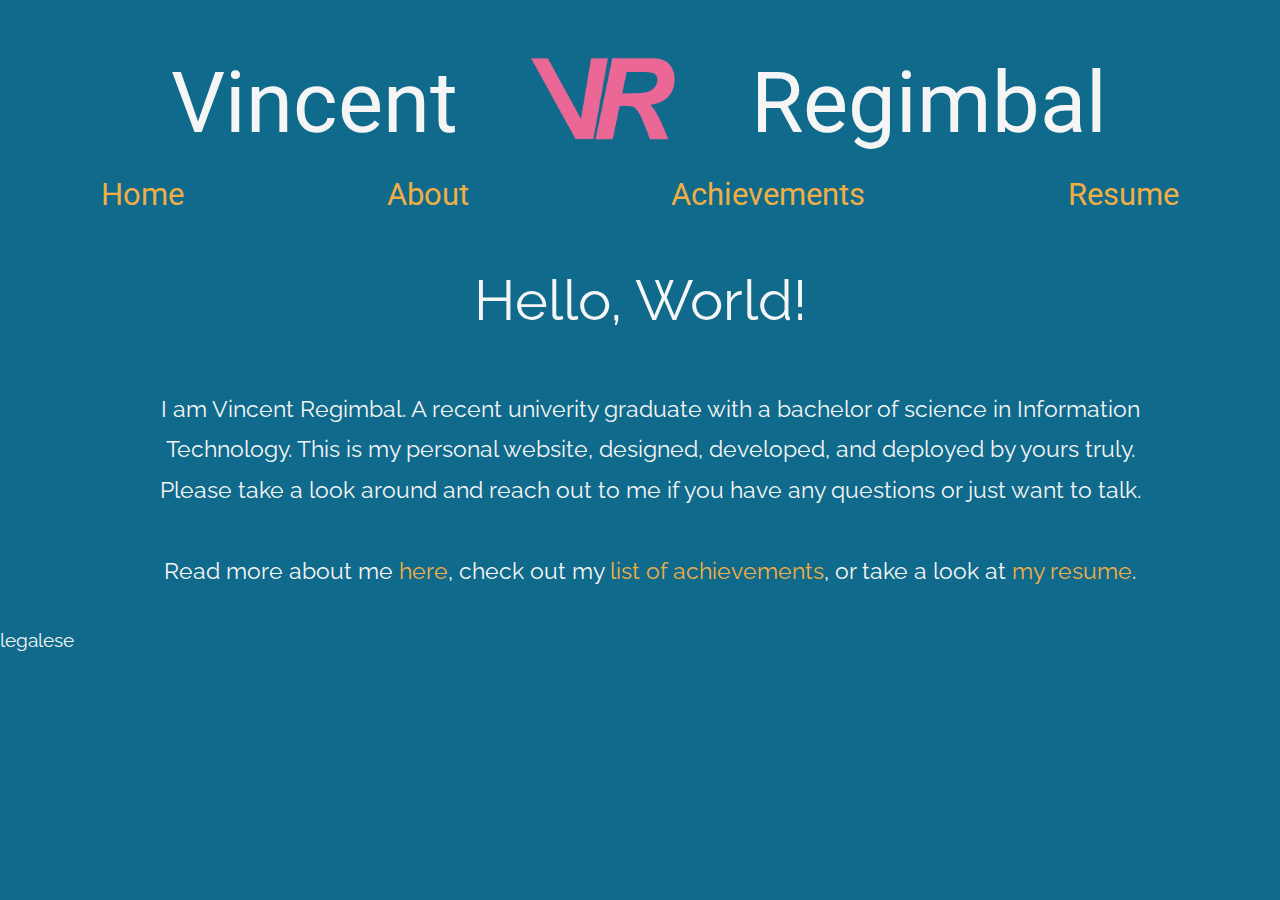
==== itsvin/index.html @ 86f262c9 "Initial Upload" ====
<!DOCTYPE html>
<html lang="en">
<head>
  <meta charset="utf-8">
  <title> Vincent Regimbal </title>
  <meta name="description" content="Vincent Regimbal's personal website">
  <meta name="keywords" content="vincent,regimbal,technology,IT,personal">
  <meta name="author" content="Vincent Regimbal">
<link href="https://fonts.googleapis.com/css?family=Lato|Montserrat|Open+Sans|Oswald|Raleway|Roboto" rel="stylesheet">  <link rel="stylesheet" href="css/style.css" type="text/css" media="all" />
</head>
<body>
    <header id="header">
      <div id="logo">
        <div id="logoleft">
          <h1>Vincent</h1>
        </div>
        <div id="logoimg">
          <a href="index.html" title="Return To The Home Page">
            <img src="images/logos/bluepink.png" alt="logo" height="150" width="150"/>
          </a>
        </div>
        <div id="logoright">
          <h1>Regimbal</h1>
        </div>
        <br style="clear: left;" />
      </div>
      <!-- navigation -->
      <nav>
        <a href="index.html" title="The Home Page">Home</a>
        <a href="about.html" title="About Vincent Regimbal" rel="author">About</a>
        <a href="achievements.html" title="Earned Certifications and Degree">Achievements</a>
        <a href="resume.html" title="Vincent Regimbal's Resume">Resume</a>
      </nav>
    </header>
<!-- Main Content Here -->
    <div id="main">
      <!-- Page Text -->
      <section class="pagetext">
        <h1> Hello, World! </h1>
        <p> I am Vincent Regimbal.  A recent univerity graduate with a bachelor
          of science in Information Technology.  This is my personal website,
          designed, developed, and deployed by yours truly.  Please take a look
          around and reach out to me if you have any questions or just want to talk.
        </p>
        <p> Read more about me <a href="about.html">here</a>, check out my
          <a href="achievements.html">list of achievements</a>, or take a look at
          <a href="resume.html">my resume</a>.
      </section>
    </div>
<!-- Footer -->
    <footer id="footer">
      legalese
    </footer>
  </div>
</body>
</html>
---- itsvin/css/style.css ----
@import url("reset.css");
a, a:link:visited{
  color: #EFAF46; /* sluff orange */
  text-decoration: none;
  cursor: pointer;
}
a:hover,a:active{
  color: #EB6896; /* sluff pink*/
  text-decoration: underline;
  text-decoration-color: #EFAF46; /* sluff orange */
  cursor: pointer;
}
a:focus{
  outline-color: black;
  outline-style: dotted;
  outline-width: 1px;
  cursor: pointer;
}
body {
  background-color: #0F6A8B; /* sluff  blue*/
  color: #F5F5F5; /*sluff white/grey */
  font-size: 67%;
  font-family: 'Raleway', sans-serif;
  margin: 2.5em auto 0 auto;
}
blockquote p {
  font-style: italic;
}
blockquote p::before {
  content: "\201C";
}
blockquote p::after{
  content: "\201D";
}
em {
  font-weight: bold;
  font-family: 'Roboto', sans-serif;
}
h1, h2, h3, h4, {
  font-weight: bold;
}
header {
  box-sizing: border-box;
  margin: 0 auto 20px auto;
  padding: 0;
}
img {
  max-width: 100%;
}
nav {
  display: flex;
  flex-flow: row;
  justify-content: space-around;
  margin-bottom: 20px;
  font-family: 'Roboto', sans-serif;
  font-size: 1.6em;
}
nav a {
   display: inline-block;
   position: relative;
   z-index: 1;
   padding: 20px;
   margin: -20px;
}
#achievements {
}
#header, #footer, #main {
  font-size: 1.8em;
}
#logo {
  margin: 0 auto;
  width: 100%;
  display: flex;
  flex-flow: row wrap;
  justify-content: space-around;
  align-items: center;
}
#logo a {
  text-decoration: none;
  outline-style: none;
  cursor: default;
  outline-width: 0px;
}
#logo h1{
  font-family: 'Roboto', sans-serif;
  font-size: 64pt;
}
#logoimg img {
  width:auto;
  max-width 33%;
}
#logoleft{
 width: 33%;
 text-align: right;
}
#logoright{
  width: 33%;
  text-align: left;
}
.pagetext {
  width: 80%;
  margin: 40px auto;
  text-align: center;
  font-size: 1.2em;
  line-height: 1.75;
}
.pagetext h1 {
  font-size: 42pt;
}
.pagetext p {
  margin-top: 40px;
  margin-left: 20px;
}
.button {
  background-color: #EB6896; /* sluff pink*/
  color: white;
}
.button:hover {
  background-color: #0F6A8B;
}
#certs {
  display: flex;
  flex-flow: row wrap;
  justify-content: center;
}
#certs .pagetext {
  text-align: center;
  font-size: 1.2em;
  width: 100%;
  margin: 0px auto 40px auto;
}
#certs .pagetext p {
  width: 80%;
  margin: 20px auto;
}
.cert {
    height: 350px;
    width: 225px;
    background-color: #F5F5F5;
    color: #0F6A8B;
    text-align: center;
    border-radius: 12px;
    box-shadow: 0 0 8px 8px #565656;
    float: left;
    margin: 0 1.2em 1.2em 0;
    font-size: 1em;
    line-height: 1.1;
}
.cert img {
  margin-top: 10px;
}
.scert img {
  margin-top: 10px;
}
.scert {
  height: 350px;
  width: 225px;
  background-color: white;
  color: #0F6A8B;
  text-align: center;
  border-radius: 12px;
  box-shadow: 0 0 8px 8px #565656;
  float: left;
  margin: 0 1em 1em 0;
  font-size: 1em;
  line-height: 1.1;
}
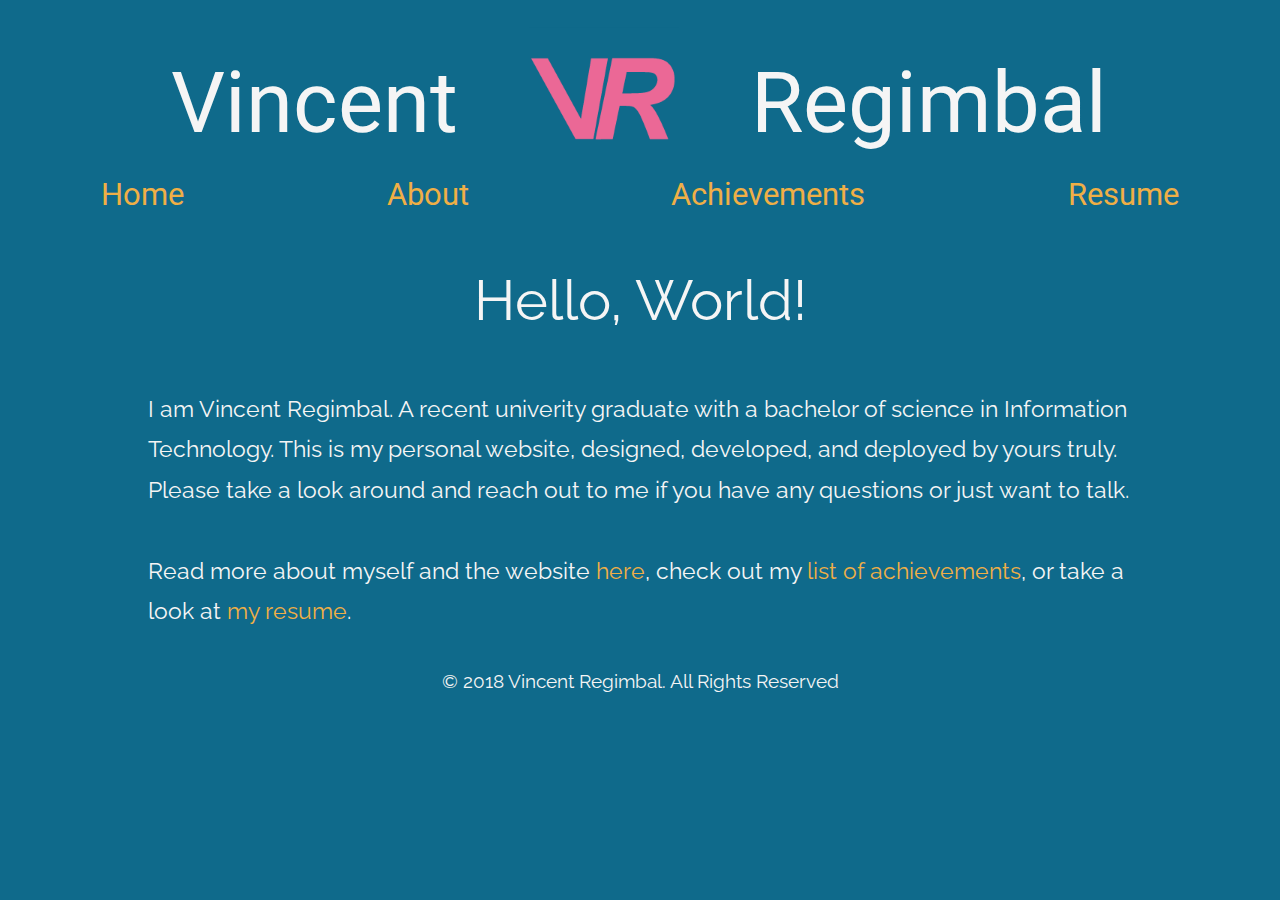
==== commit d3005b9e: "Edits to Achievements, About, and CSS" ====
--- a/itsvin/index.html
+++ b/itsvin/index.html
@@ -42,15 +42,13 @@
           designed, developed, and deployed by yours truly.  Please take a look
           around and reach out to me if you have any questions or just want to talk.
         </p>
-        <p> Read more about me <a href="about.html">here</a>, check out my
+        <p> Read more about myself and the website <a href="about.html">here</a>, check out my
           <a href="achievements.html">list of achievements</a>, or take a look at
           <a href="resume.html">my resume</a>.
       </section>
     </div>
 <!-- Footer -->
-    <footer id="footer">
-      legalese
-    </footer>
+<footer id="footer"> <small> © 2018 Vincent Regimbal. All Rights Reserved</small></footer>
   </div>
 </body>
 </html>
--- a/itsvin/css/style.css
+++ b/itsvin/css/style.css
@@ -23,15 +23,6 @@
   font-family: 'Raleway', sans-serif;
   margin: 2.5em auto 0 auto;
 }
-blockquote p {
-  font-style: italic;
-}
-blockquote p::before {
-  content: "\201C";
-}
-blockquote p::after{
-  content: "\201D";
-}
 em {
   font-weight: bold;
   font-family: 'Roboto', sans-serif;
@@ -46,6 +37,12 @@
 }
 img {
   max-width: 100%;
+}
+footer {
+  clear: both;
+  width: 100%;
+  margin: 0 auto;
+  text-align: center;
 }
 nav {
   display: flex;
@@ -97,6 +94,12 @@
   width: 33%;
   text-align: left;
 }
+#descriptors {
+  float: left;
+  display: block;
+  font-size: 60pt;
+  font-family: 'Oswald', sans-serif;
+}
 .pagetext {
   width: 80%;
   margin: 40px auto;
@@ -110,6 +113,7 @@
 .pagetext p {
   margin-top: 40px;
   margin-left: 20px;
+  text-align: left;
 }
 .button {
   background-color: #EB6896; /* sluff pink*/
@@ -118,18 +122,18 @@
 .button:hover {
   background-color: #0F6A8B;
 }
-#certs {
+.certs {
   display: flex;
   flex-flow: row wrap;
   justify-content: center;
 }
-#certs .pagetext {
+.certs .pagetext {
   text-align: center;
   font-size: 1.2em;
   width: 100%;
   margin: 0px auto 40px auto;
 }
-#certs .pagetext p {
+.certs .pagetext p {
   width: 80%;
   margin: 20px auto;
 }
